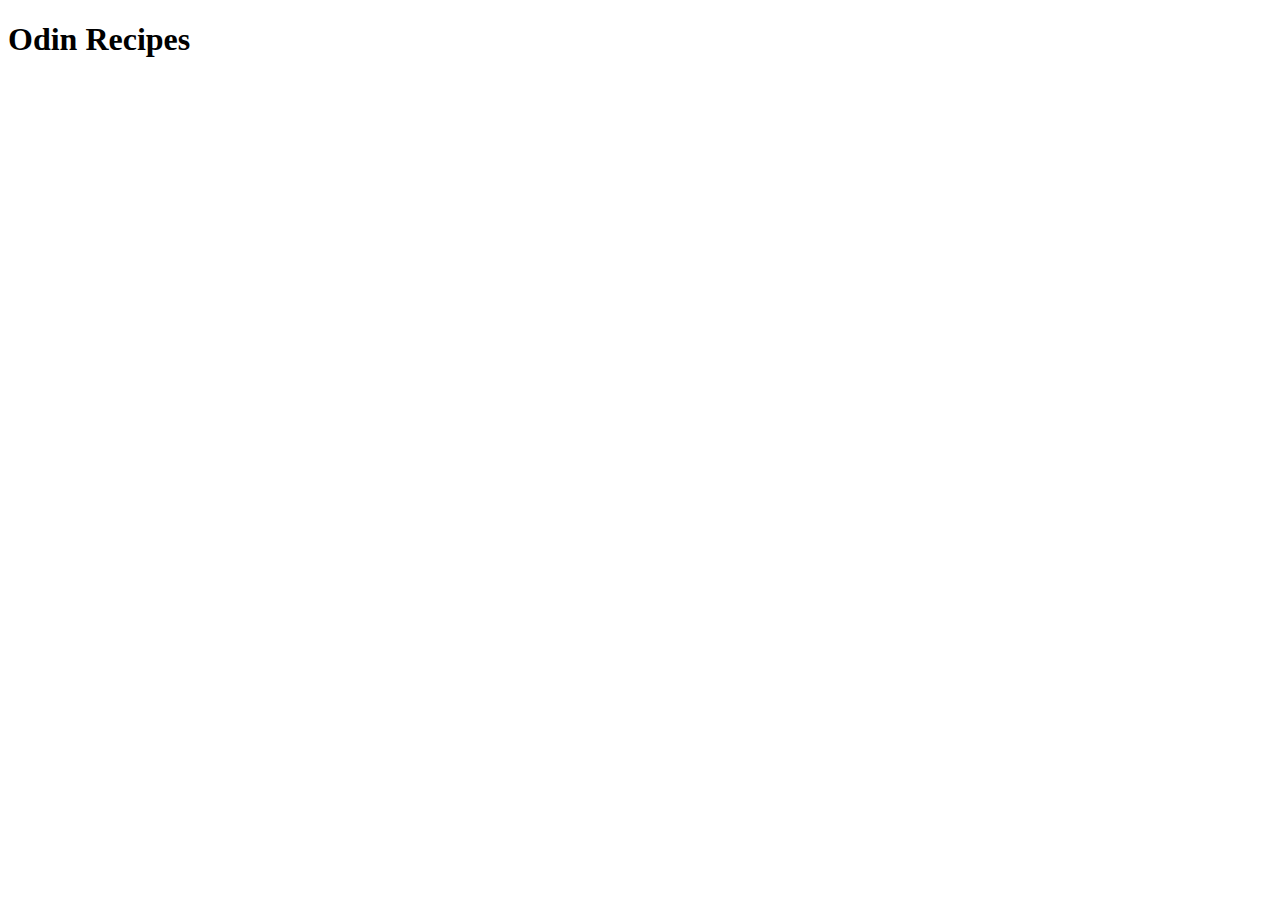
==== index.html @ 556dcab8 "index.html created" ====
<!DOCTYPE html>
<html lang="en">
  <head>
    <meta charset="UTF-8" />
    <meta name="viewport" content="width=device-width, initial-scale=1.0" />
    <title>Document</title>
  </head>
  <body>
    <h1>Odin Recipes</h1>
  </body>
</html>
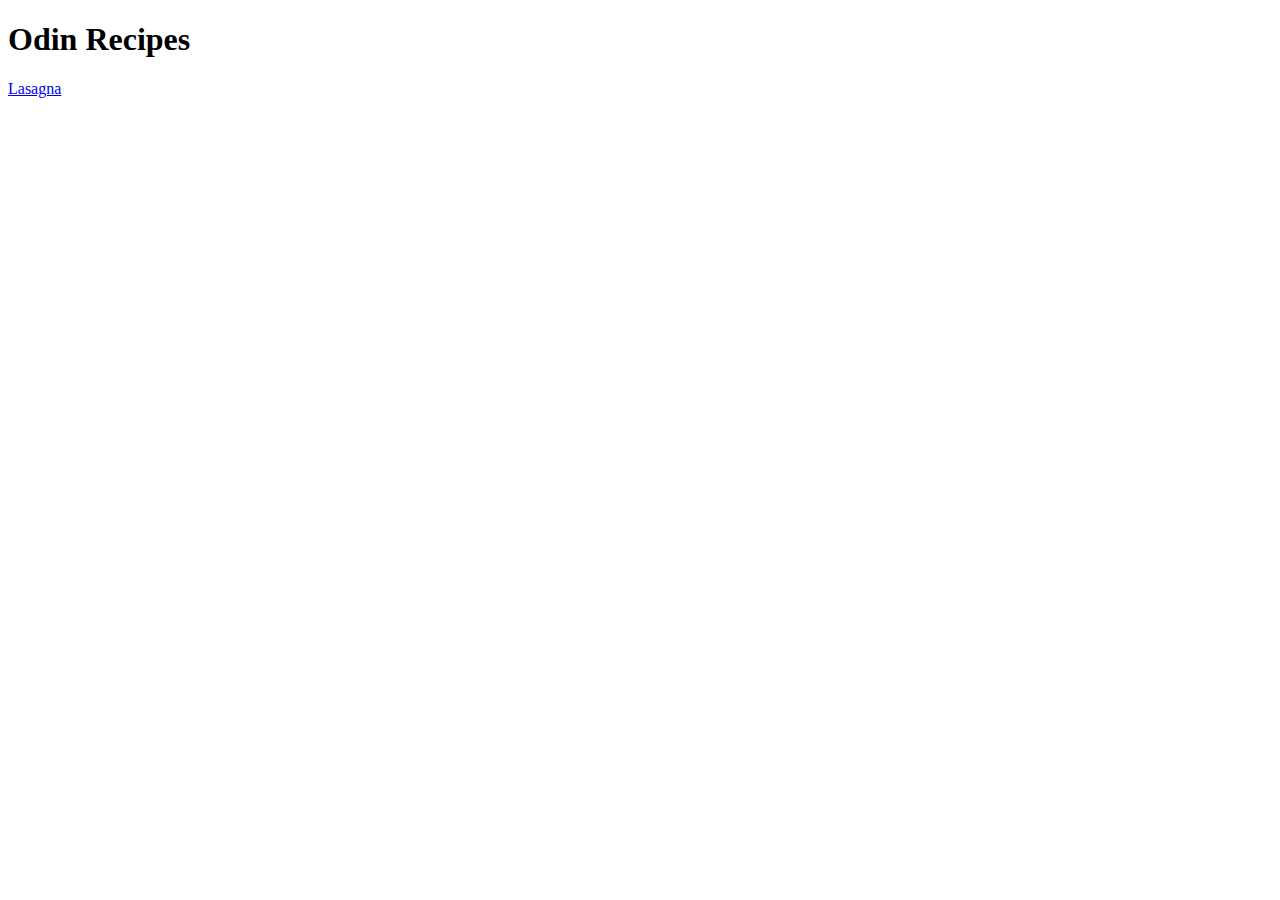
==== commit 5da431a4: "First recipe added" ====
--- a/index.html
+++ b/index.html
@@ -7,5 +7,6 @@
   </head>
   <body>
     <h1>Odin Recipes</h1>
+    <a href="recipes/lasagna.html">Lasagna</a>
   </body>
 </html>
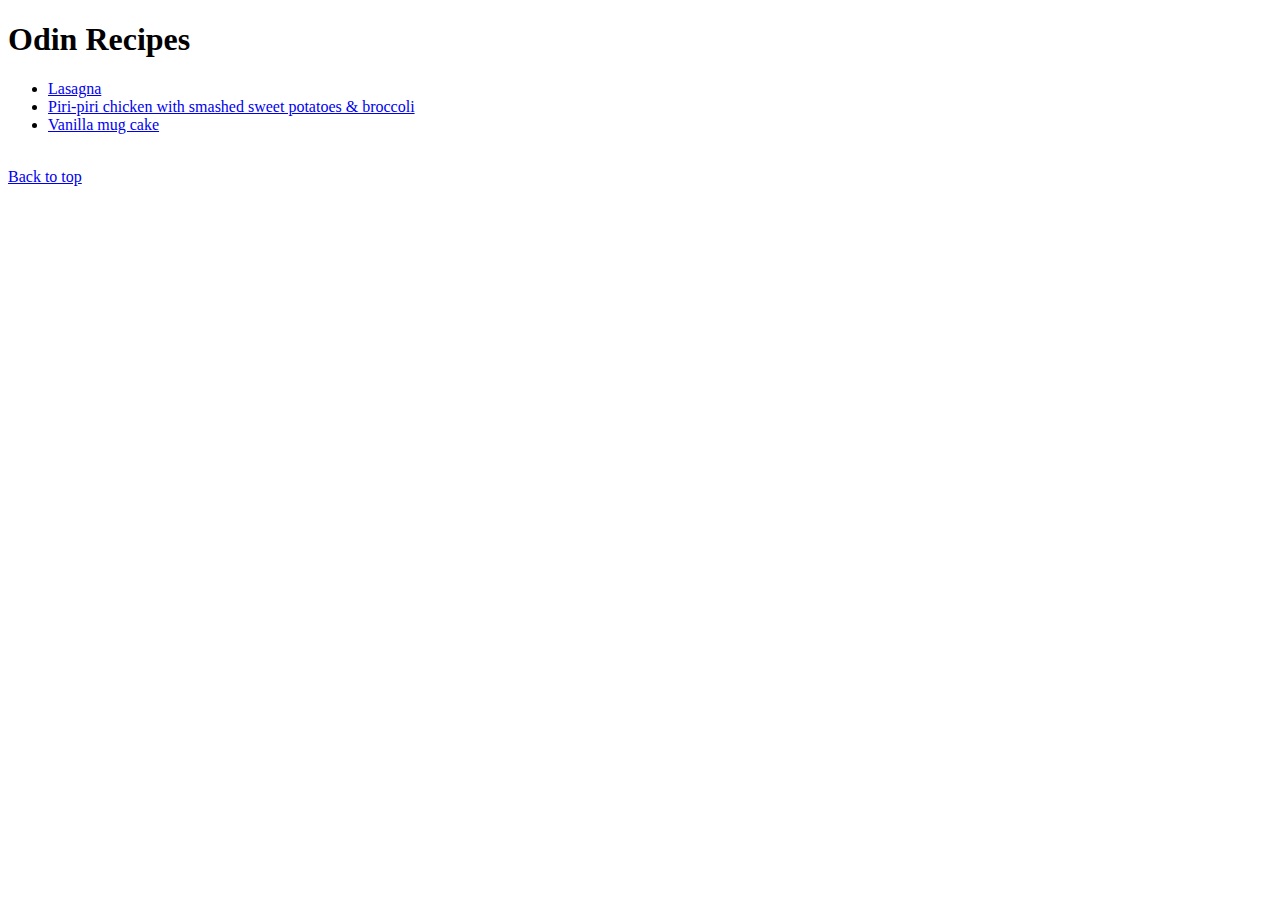
==== commit f41308fa: "Vanilla mug cake link added" ====
--- a/index.html
+++ b/index.html
@@ -3,10 +3,23 @@
   <head>
     <meta charset="UTF-8" />
     <meta name="viewport" content="width=device-width, initial-scale=1.0" />
-    <title>Document</title>
+    <title>Odin-recipes</title>
   </head>
   <body>
     <h1>Odin Recipes</h1>
-    <a href="recipes/lasagna.html">Lasagna</a>
+    <ul>
+      <li>
+        <a href="recipes/lasagna.html">Lasagna</a>
+      </li>
+      <li>
+        <a href="recipes//piri.html"
+          >Piri-piri chicken with smashed sweet potatoes & broccoli</a
+        >
+      </li>
+      <li>
+        <a href="recipes/vanilla_mug_cake.html">Vanilla mug cake</a>
+      </li>
+    </ul>
+    <br /><a href="#">Back to top</a>
   </body>
 </html>
